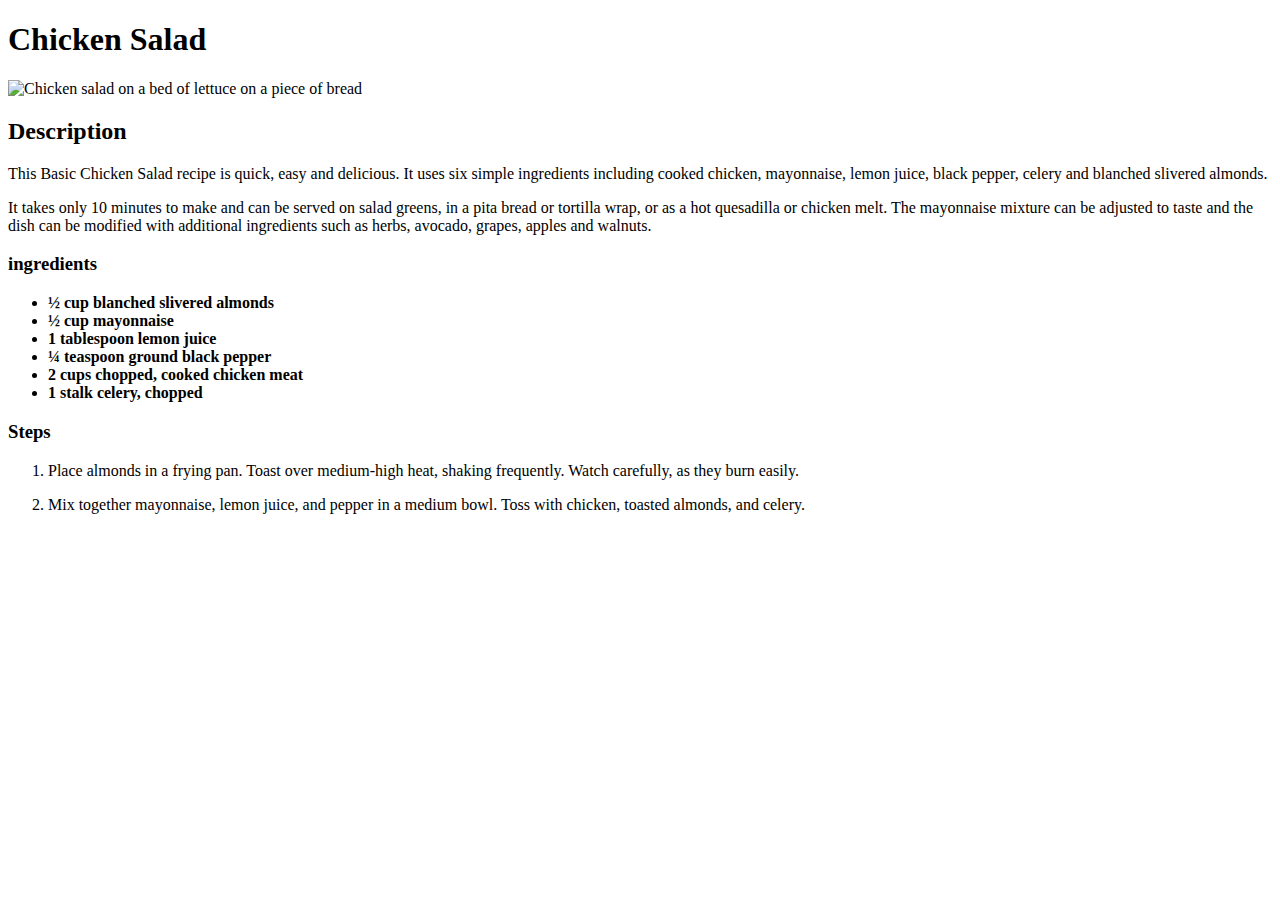
==== recipes/chickensalad.html @ ffdd9675 "update README.md, add recipes folder, add index and chickensalad.html" ====
<!DOCTYPE html>
<html lang="en">
    <head>
        <meta charset="UTF-8">
        <title>Chicken Salad</title>
    </head>
    <body>
        <h1>Chicken Salad</h1>
        <img
            src="https://www.allrecipes.com/thmb/Sh1cbkK3lbzyKxoovX7gt8xNQiw=/750x0/filters:no_upscale():max_bytes(150000):strip_icc():format(webp)/8499-Basic-Chicken-Salad-04_1x1-01a227e11703424cb84025f8e26f1a03.jpg"
            width="360" alt="Chicken salad on a bed of lettuce on a piece of
            bread">

        <h2>Description</h2>
        <p>
            This Basic Chicken Salad recipe is quick, easy and delicious. It
            uses six simple ingredients including cooked chicken, mayonnaise,
            lemon juice, black pepper, celery and blanched slivered almonds.
        </p>
        <p>
            It
            takes only 10 minutes to make and can be served on salad greens, in
            a pita bread or tortilla wrap, or as a hot quesadilla or chicken
            melt. The mayonnaise mixture can be adjusted to taste and the dish
            can be modified with additional ingredients such as herbs, avocado,
            grapes,
            apples and walnuts.
        </p>

        <h3>ingredients</h3>

        <ul>
            <li><strong>½ cup blanched slivered almonds</strong></li>
            <li><strong>½ cup mayonnaise</strong></li>
            <li><strong>1 tablespoon lemon juice</strong></li>
            <li><strong>¼ teaspoon ground black pepper</strong></li>
            <li><strong>2 cups chopped, cooked chicken meat</strong></li>
            <li><strong>1 stalk celery, chopped</strong></li>
        </ul>

        <h3>Steps</h3>
        <ol>
            <p>
                <li>
                    Place almonds in a frying pan. Toast over medium-high heat,
                    shaking frequently. Watch carefully, as they burn easily.
                </li>
            </p>
            <p>
                <li>
                    Mix together mayonnaise, lemon juice, and pepper in a medium
                    bowl. Toss with chicken, toasted almonds, and celery.
                </li>
            </p>

        </ol>
    </body>
</html>
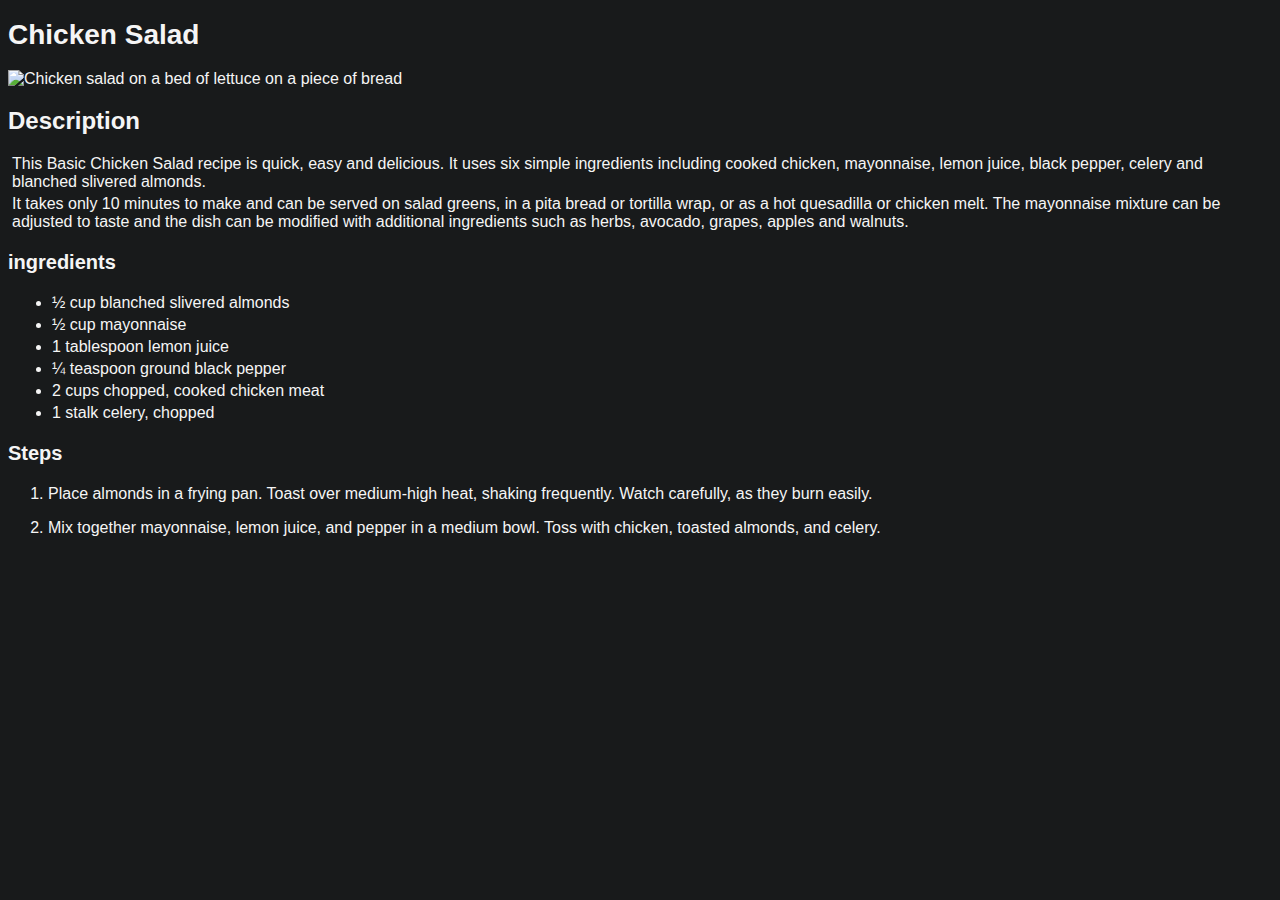
==== commit 91337c88: "remove class tags, add css styling to html pages" ====
--- a/recipes/chickensalad.html
+++ b/recipes/chickensalad.html
@@ -3,21 +3,23 @@
     <head>
         <meta charset="UTF-8">
         <title>Chicken Salad</title>
+        <link rel="stylesheet" href="../style.css">
     </head>
     <body>
-        <h1>Chicken Salad</h1>
+        <h1 class="h1-size">Chicken Salad</h1>
         <img
+            class="img-prop special"
             src="https://www.allrecipes.com/thmb/Sh1cbkK3lbzyKxoovX7gt8xNQiw=/750x0/filters:no_upscale():max_bytes(150000):strip_icc():format(webp)/8499-Basic-Chicken-Salad-04_1x1-01a227e11703424cb84025f8e26f1a03.jpg"
-            width="360" alt="Chicken salad on a bed of lettuce on a piece of
+            alt="Chicken salad on a bed of lettuce on a piece of
             bread">
 
-        <h2>Description</h2>
-        <p>
+        <h2 class="h2-size">Description</h2>
+        <p class="text size">
             This Basic Chicken Salad recipe is quick, easy and delicious. It
             uses six simple ingredients including cooked chicken, mayonnaise,
             lemon juice, black pepper, celery and blanched slivered almonds.
         </p>
-        <p>
+        <p class="text size">
             It
             takes only 10 minutes to make and can be served on salad greens, in
             a pita bread or tortilla wrap, or as a hot quesadilla or chicken
@@ -27,26 +29,26 @@
             apples and walnuts.
         </p>
 
-        <h3>ingredients</h3>
+        <h3 class="h3-size">ingredients</h3>
 
         <ul>
-            <li><strong>½ cup blanched slivered almonds</strong></li>
-            <li><strong>½ cup mayonnaise</strong></li>
-            <li><strong>1 tablespoon lemon juice</strong></li>
-            <li><strong>¼ teaspoon ground black pepper</strong></li>
-            <li><strong>2 cups chopped, cooked chicken meat</strong></li>
-            <li><strong>1 stalk celery, chopped</strong></li>
+            <li class="text">½ cup blanched slivered almonds</li>
+            <li class="text">½ cup mayonnaise</li>
+            <li class="text">1 tablespoon lemon juice</li>
+            <li class="text">¼ teaspoon ground black pepper</li>
+            <li class="text">2 cups chopped, cooked chicken meat</li>
+            <li class="text">1 stalk celery, chopped</li>
         </ul>
 
-        <h3>Steps</h3>
+        <h3 class="h3-size">Steps</h3>
         <ol>
-            <p>
+            <p class="text">
                 <li>
                     Place almonds in a frying pan. Toast over medium-high heat,
                     shaking frequently. Watch carefully, as they burn easily.
                 </li>
             </p>
-            <p>
+            <p class="text">
                 <li>
                     Mix together mayonnaise, lemon juice, and pepper in a medium
                     bowl. Toss with chicken, toasted almonds, and celery.
--- a/style.css
+++ b/style.css
@@ -0,0 +1,55 @@
+body {
+    background-color: rgb(24, 26, 27);
+    font: 16px Arial, Helvetica, sans-serif;
+    color: whitesmoke;
+  }
+  
+  .h1-size, .h2-size, .h3-size {
+    font-weight: bold;
+  }
+  
+  .h1-size.pos, .index-img {
+    margin-left: 20px;
+  }
+  
+  .h1-size {
+    font-size: 28px;
+  }
+  
+  .h2-size {
+    font-size: 24px;
+  }
+  
+  .h3-size {
+    font-size: 20px;
+  }
+  
+  .index-img {
+    height: auto;
+    width: 480px;
+    float: left;
+    margin-right: 40px;
+  }
+  
+  .img-prop {
+    height: auto;
+    width: 400px;
+  }
+  
+  .img-prop.special {
+    width: 280px;
+  }
+  
+  .index-list-pos {
+    list-style-position: inside;
+  }
+  
+  .text {
+    margin: 4px 0 0 4px;
+  }
+  
+  .index-list-pos .text {
+    margin-left: 0;
+    color: rgb(215, 169, 86);
+  }
+  